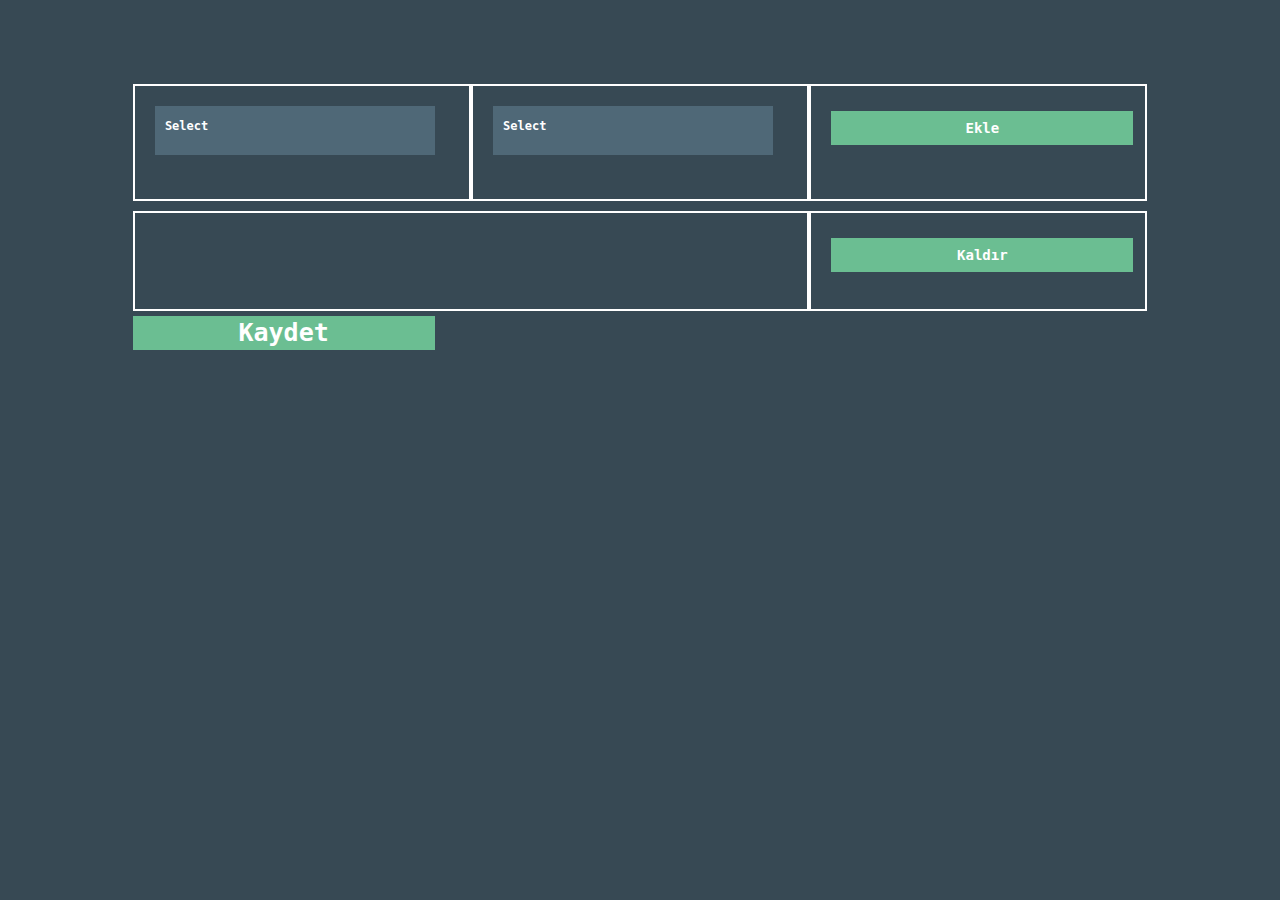
==== dgs/index.html @ 17ef4633 "add_dgs" ====
<!DOCTYPE html>
<html>
<head>
	<link rel="shortcut icon" href="img/fav.ico" />
	<meta charset="UTF-8" />
	<title></title>

	<link href="css/bootstrap.css" rel="stylesheet">
	<link href="css/bootstrap.css.map" rel="stylesheet">
	<link href="css/bootstrap.min.css" rel="stylesheet">
	<link href="css/bootstrap-theme.css" rel="stylesheet">
	<link href="css/bootstrap-theme.css.map" rel="stylesheet">
	<link href="css/bootstrap-theme.min.css" rel="stylesheet">
	<link href="css/user.css" rel="stylesheet">
	<link href="css/multi_checkbox.css" rel="stylesheet">
	<link href="fonts/glyphicons-halflings-regular.eot" rel="stylesheet">
	<link href="fonts/glyphicons-halflings-regular.svg" rel="stylesheet">
	<link href="fonts/glyphicons-halflings-regular.ttf" rel="stylesheet">
	<link href="fonts/glyphicons-halflings-regular.woff" rel="stylesheet">

	<script scr="js/bootstrap.js"></script>
	<script scr="js/bootstrap.min.js"></script>
	<script src="js/jquery-1.11.0.min.js"></script>
	<script src="js/jquery-migrate-1.2.1.min.js"></script>
	<script src="js/jquery.easing.min.js"></script>
	<script src="js/user.js"></script>
	<script src="js/multi_checkbox.js"></script>


</head>
<body class="index">

	<div class="content">
		<div class="list" id="list_left">
			<dl class="dropdown"> 

				<dt>
					<a href="#">
						<span class="hida">Select</span>    
						<p class="multiSel"></p>  
					</a>
				</dt>

				<dd>


					<div class="mutliSelect">
						<ul>
							<div class="Cat"><input class="left_checkbox" type="checkbox" name="animal" value="Cat" position="left"> Cats </div>
							<div class="Dog"><input class="left_checkbox" type="checkbox" name="animal" value="Dog" position="left"> Dogs</div>
							<div class="Bird"><input class="left_checkbox" type="checkbox" name="animal" value="Bird" position="left"> Birds</div>
							<div class="Duck"><input class="left_checkbox" type="checkbox" name="animal" value="Duck" position="left"> Duck</div>
							<div class="Horse"><input class="left_checkbox" type="checkbox" name="animal" value="Horse" position="left"> Horse</div>
						</ul>
					</div>
				</dd>
			</dl>
		</div>

		<div class="list" id="list_right">
			<dl class="dropdown"> 

				<dt>
					<a href="#">
						<span class="hida">Select</span>    
						<p class="multiSel"></p>  
					</a>
				</dt>

				<dd>


					<div class="mutliSelect">
						<ul>
							<div class="Volvo"><input class="right_checkbox" type="checkbox" name="car" value="Volvo" position="right" /> Volvo </div>
							<div class="Fiat"><input class="right_checkbox" type="checkbox" name="car" value="Fiat" position="right" /> Fiat</div>
							<div class="Skoda"><input class="right_checkbox" type="checkbox" name="car" value="Skoda" position="right" /> Skoda</div>
							<div class="Mercedes"><input class="right_checkbox" type="checkbox" name="car" value="Mercedes" position="right" /> Mercedes</div>
							<div class="Kia"><input class="right_checkbox" type="checkbox" name="car" value="Kia" position="right" /> Kia</div>
						</ul>
					</div>
				</dd>
			</dl>
		</div>
		<div class="list" id="list_button">
			<button class="add_button">Ekle</button>
		</div>
		<div class="final" id="final_result">
			<table id="final_table">
				<tbody>
				</tbody>
			</table>
		</div>
		<div class="final" id="final_button">
			<button class="delete_button">Kaldır</button>
		</div>
		<div class="submit">
			<button class="submit_button">Kaydet</button>
		</div>
	</div>

</body>
</html>





































<!--







<dl class="dropdown"> 

	<dt>
		<a href="#">
			<span class="hida">Select</span>    
			<p class="multiSel"></p>  
		</a>
	</dt>

	<dd>
		<div class="mutliSelect">
			<ul>
				<li>
					<input type="checkbox" value="Apple" />Apple
				</li>
				<li>
					<input type="checkbox" value="Blackberry" />Blackberry
				</li>
				<li>
					<input type="checkbox" value="HTC" />HTC
				</li>
				<li>
					<input type="checkbox" value="Sony Ericson" />Sony Ericson
				</li>
				<li>
					<input type="checkbox" value="Motorola" />Motorola
				</li>
				<li>
					<input type="checkbox" value="Nokia" />Nokia
				</li>
			</ul>
		</div>
	</dd>
	<button>Filter</button>
</dl>

-->
---- dgs/css/user.css ----
.index > .content {
	height: auto;
	margin: auto;
	margin-top: 10px;
	padding: 2%;
	width: 90%;
}

.index > .content > .list {
	border: solid 2px;
	float: left;
    height: auto;
    min-height: 117px;
	margin: auto;
	width: 33.33%;
	padding: 2%;
}

.index > .content > .final {
	width: 66.66%;
	border: solid 2px;
	padding: 2%;
	margin-top: 10px;
	float: left;
	min-height: 100px;
}
.index > .content > #final_button{
	width: 33.33%;
	height: 100px;
}
.index > .content > .submit {
	font-weight: bold;
	font-size: 25px;
	height: 50px;
	margin-top: 10px;
	width: 100%;
}
.index > .content > .final > #final_table{
	width: 100%;
}
.index > .content > .final > #final_table > tbody > tr {
	border-bottom: solid 2px;
	height: 20px;
	width: 100%;
}

.index > .content > .final > #final_table > tbody > tr > td {
	width: 50%;
}

.index > .submit {
	float: left;
}
.index > .submit > .submit_button {
	width: 100%;
}
---- dgs/css/multi_checkbox.css ----
body {
  font: normal 14px/100% "Andale Mono", AndaleMono, monospace;
  color: #fff;
  padding: 50px;
  margin: 0 auto;
  background-color: #374954;
}


a {
  color: #fff;
}

.dropdown dd,
.dropdown dt {
  margin: 0px;
  padding: 0px;
}

.dropdown ul {
  margin: -1px 0 0 0;
}

.dropdown dd {
  position: relative;
}

.dropdown a,
.dropdown a:visited {
  color: #fff;
  text-decoration: none;
  outline: none;
  font-size: 12px;
}

.dropdown dt a {
  background-color: #4F6877;
  display: block;
  padding: 8px 20px 5px 10px;
  min-height: 25px;
  line-height: 24px;
  overflow: hidden;
  border: 0;
  width: 280px;
}

.dropdown dt a span,
.multiSel span {
  cursor: pointer;
  display: inline-block;
  padding: 0 3px 2px 0;
}

.dropdown dd ul {
  background-color: #4F6877;
  border: 0;
  color: #fff;
  display: none;
  left: 0px;
  padding: 2px 15px 2px 5px;
  position: absolute;
  top: 2px;
  width: 280px;
  list-style: none;
  height: 160px;
  overflow: auto;
}

.dropdown span.value {
  display: none;
}

.dropdown dd ul li a {
  padding: 5px;
  display: block;
}

.dropdown dd ul li a:hover {
  background-color: #fff;
}

button {
  background-color: #6BBE92;
  width: 302px;
  border: 0;
  padding: 10px 0;
  margin: 5px 0;
  text-align: center;
  color: #fff;
  font-weight: bold;
}
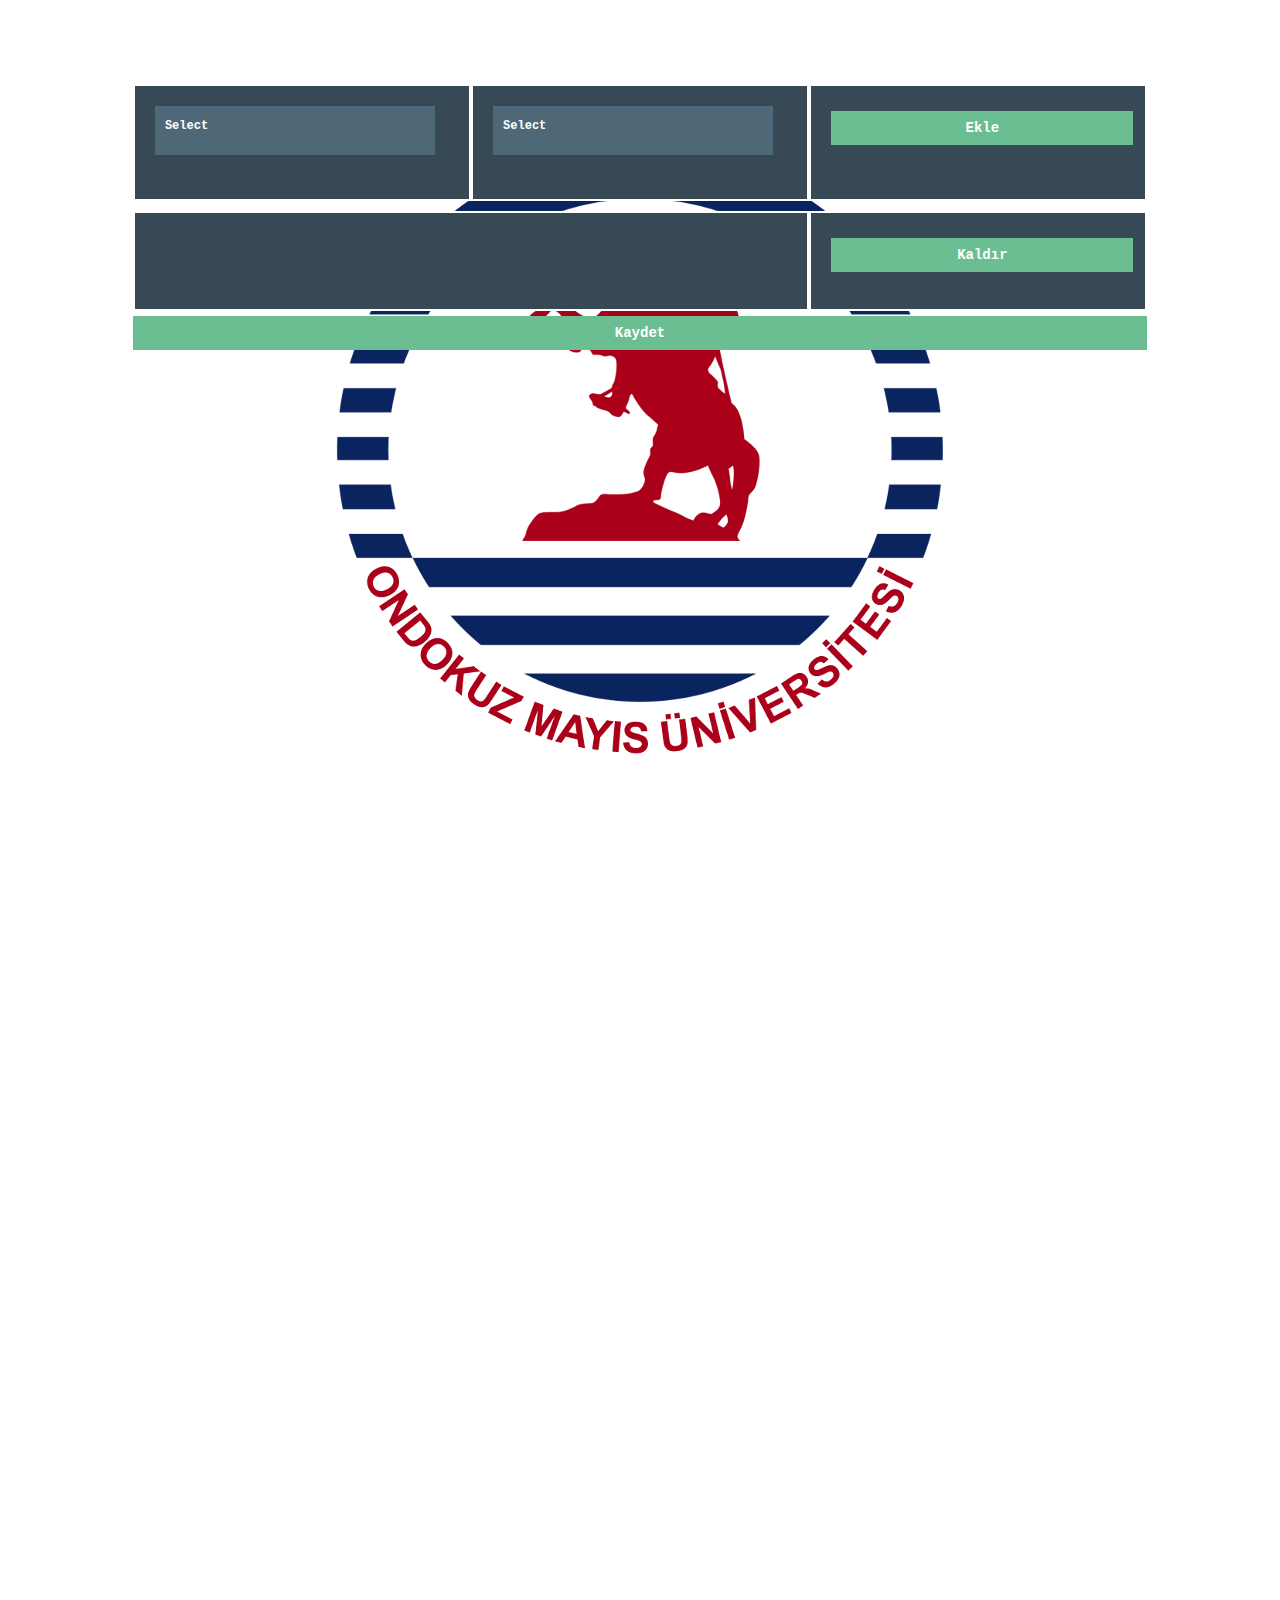
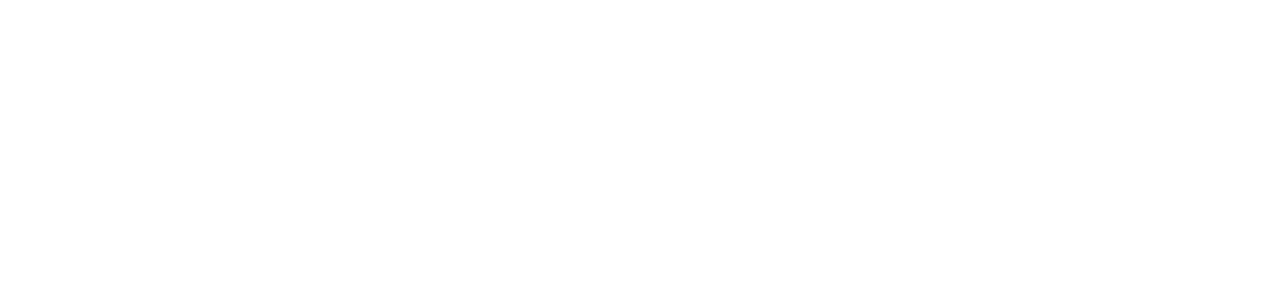
==== commit 8b8212eb: "newbg" ====
--- a/dgs/index.html
+++ b/dgs/index.html
@@ -99,6 +99,133 @@
 		</div>
 	</div>
 
+
+	<br>
+	<br>
+	<br>
+	<br>
+	<br>
+	<br>
+	<br>
+	<br>
+	<br>
+	<br>
+	<br>
+	<br>
+	<br>
+	<br>
+	<br>
+	<br>
+	<br>
+	<br>
+	<br>
+	<br>
+	<br>
+	<br>
+	<br>
+	<br>
+	<br>
+	<br>
+	<br>
+	<br>
+	<br>
+	<br>
+	<br>
+	<br>
+	<br>
+	<br>
+	<br>
+	<br>
+	<br>
+	<br>
+	<br>
+	<br>
+	<br>
+	<br>
+	<br>
+	<br>
+	<br>
+	<br>
+	<br>
+	<br>
+	<br>
+	<br>
+	<br>
+	<br>
+	<br>
+	<br>
+	<br>
+	<br>
+	<br>
+	<br>
+	<br>
+	<br>
+	<br>
+	<br>
+	<br>
+	<br>
+	<br>
+	<br>
+	<br>
+	<br>
+	<br>
+	<br>
+	<br>
+	<br>
+	<br>
+	<br>
+	<br>
+	<br>
+	<br>
+	<br>
+	<br>
+	<br>
+	<br>
+	<br>
+	<br>
+	<br>
+	<br>
+	<br>
+	<br>
+	<br>
+	<br>
+	<br>
+	<br>
+	<br>
+	<br>
+	<br>
+	<br>
+	<br>
+	<br>
+	<br>
+	<br>
+	<br>
+	<br>
+	<br>
+	<br>
+	<br>
+	<br>
+	<br>
+	<br>
+	<br>
+	<br>
+	<br>
+	<br>
+	<br>
+	<br>
+	<br>
+	<br>
+	<br>
+	<br>
+	<br>
+	<br>
+	<br>
+	<br>
+	<br>
+	<br>
+	<br>
+	<br>
+
 </body>
 </html>
 
--- a/dgs/css/user.css
+++ b/dgs/css/user.css
@@ -1,3 +1,14 @@
+body {
+	font: normal 14px/100% "Andale Mono", AndaleMono, monospace;
+	color: #fff;
+	padding: 50px;
+	margin: 0 auto;
+	background-image: url("../img/uni_logo.png");
+	background-position: center;
+	background-repeat: no-repeat;
+	background-attachment:fixed;
+}
+
 .index > .content {
 	height: auto;
 	margin: auto;
@@ -7,16 +18,18 @@
 }
 
 .index > .content > .list {
+	background-color: #374954;
 	border: solid 2px;
 	float: left;
-    height: auto;
-    min-height: 117px;
+	height: auto;
+	min-height: 117px;
 	margin: auto;
 	width: 33.33%;
 	padding: 2%;
 }
 
 .index > .content > .final {
+	background-color: #374954;
 	width: 66.66%;
 	border: solid 2px;
 	padding: 2%;
@@ -27,13 +40,6 @@
 .index > .content > #final_button{
 	width: 33.33%;
 	height: 100px;
-}
-.index > .content > .submit {
-	font-weight: bold;
-	font-size: 25px;
-	height: 50px;
-	margin-top: 10px;
-	width: 100%;
 }
 .index > .content > .final > #final_table{
 	width: 100%;
@@ -48,9 +54,10 @@
 	width: 50%;
 }
 
-.index > .submit {
+.index > .content > .submit {
 	float: left;
+	width: 100%;
 }
-.index > .submit > .submit_button {
+.index > .content > .submit > .submit_button {
 	width: 100%;
-}+}
--- a/dgs/css/multi_checkbox.css
+++ b/dgs/css/multi_checkbox.css
@@ -1,12 +1,3 @@
-body {
-  font: normal 14px/100% "Andale Mono", AndaleMono, monospace;
-  color: #fff;
-  padding: 50px;
-  margin: 0 auto;
-  background-color: #374954;
-}
-
-
 a {
   color: #fff;
 }
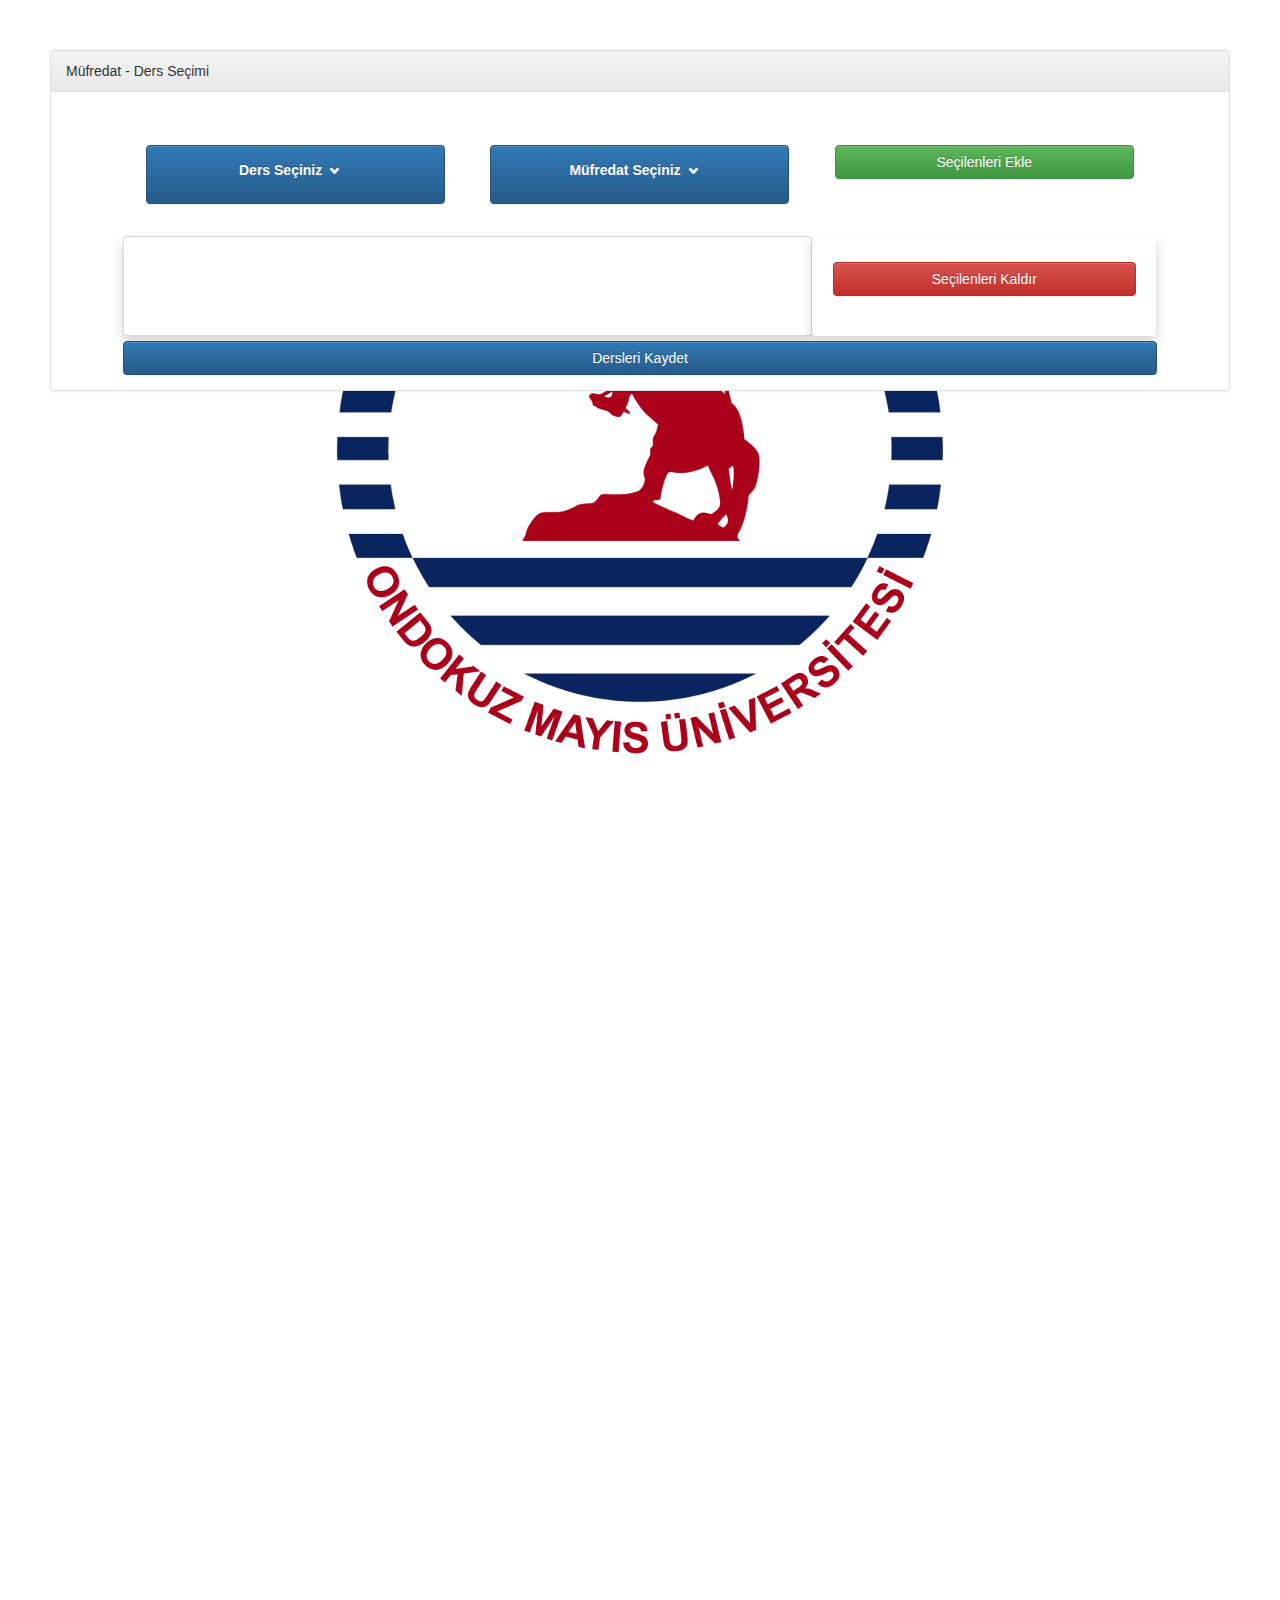
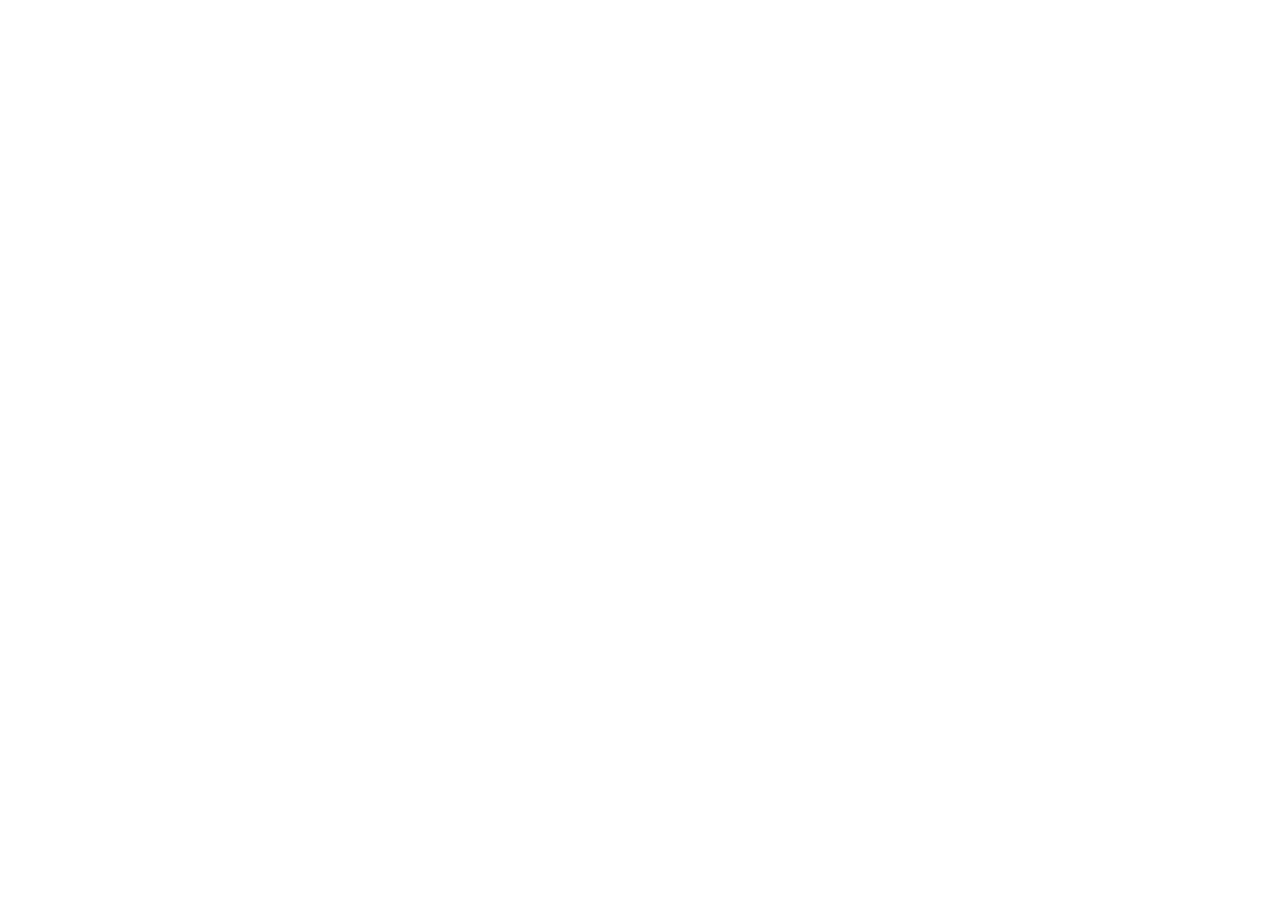
==== commit 63a26634: "Bootstrap_add" ====
--- a/dgs/index.html
+++ b/dgs/index.html
@@ -3,7 +3,7 @@
 <head>
 	<link rel="shortcut icon" href="img/fav.ico" />
 	<meta charset="UTF-8" />
-	<title></title>
+	<title>MültiCheckBox to Other Div With JQuery</title>
 
 	<link href="css/bootstrap.css" rel="stylesheet">
 	<link href="css/bootstrap.css.map" rel="stylesheet">
@@ -29,99 +29,78 @@
 
 </head>
 <body class="index">
-
-	<div class="content">
-		<div class="list" id="list_left">
-			<dl class="dropdown"> 
-
-				<dt>
-					<a href="#">
-						<span class="hida">Select</span>    
-						<p class="multiSel"></p>  
-					</a>
-				</dt>
-
-				<dd>
-
-
-					<div class="mutliSelect">
-						<ul>
-							<div class="Cat"><input class="left_checkbox" type="checkbox" name="animal" value="Cat" position="left"> Cats </div>
-							<div class="Dog"><input class="left_checkbox" type="checkbox" name="animal" value="Dog" position="left"> Dogs</div>
-							<div class="Bird"><input class="left_checkbox" type="checkbox" name="animal" value="Bird" position="left"> Birds</div>
-							<div class="Duck"><input class="left_checkbox" type="checkbox" name="animal" value="Duck" position="left"> Duck</div>
-							<div class="Horse"><input class="left_checkbox" type="checkbox" name="animal" value="Horse" position="left"> Horse</div>
-						</ul>
-					</div>
-				</dd>
-			</dl>
-		</div>
-
-		<div class="list" id="list_right">
-			<dl class="dropdown"> 
-
-				<dt>
-					<a href="#">
-						<span class="hida">Select</span>    
-						<p class="multiSel"></p>  
-					</a>
-				</dt>
-
-				<dd>
-
-
-					<div class="mutliSelect">
-						<ul>
-							<div class="Volvo"><input class="right_checkbox" type="checkbox" name="car" value="Volvo" position="right" /> Volvo </div>
-							<div class="Fiat"><input class="right_checkbox" type="checkbox" name="car" value="Fiat" position="right" /> Fiat</div>
-							<div class="Skoda"><input class="right_checkbox" type="checkbox" name="car" value="Skoda" position="right" /> Skoda</div>
-							<div class="Mercedes"><input class="right_checkbox" type="checkbox" name="car" value="Mercedes" position="right" /> Mercedes</div>
-							<div class="Kia"><input class="right_checkbox" type="checkbox" name="car" value="Kia" position="right" /> Kia</div>
-						</ul>
-					</div>
-				</dd>
-			</dl>
-		</div>
-		<div class="list" id="list_button">
-			<button class="add_button">Ekle</button>
-		</div>
-		<div class="final" id="final_result">
-			<table id="final_table">
-				<tbody>
-				</tbody>
-			</table>
-		</div>
-		<div class="final" id="final_button">
-			<button class="delete_button">Kaldır</button>
-		</div>
-		<div class="submit">
-			<button class="submit_button">Kaydet</button>
+	<div class="panel panel-default">
+		<div class="panel-heading">Müfredat - Ders Seçimi</div>
+		<div class="panel-body">
+			<div class="content">
+				<div class="list" id="list_left">
+					<button type="button" class="btn btn-primary dropdown-toggle dropdown" data-toggle="dropdown" aria-haspopup="true" aria-expanded="false"> 
+
+						<dt>
+							<a href="#">
+								<span class="hida">Ders Seçiniz </span> <span class="glyphicon glyphicon-chevron-down" aria-hidden="true"></span>
+								<p class="multiSel"></p>  
+							</a>
+						</dt>
+
+						<dd>
+							<div class="mutliSelect">
+								<ul>
+									<div class="Cat"><input class="left_checkbox" type="checkbox" name="animal" value="Cat" position="left"> Cats </div>
+									<div class="Dog"><input class="left_checkbox" type="checkbox" name="animal" value="Dog" position="left"> Dogs</div>
+									<div class="Bird"><input class="left_checkbox" type="checkbox" name="animal" value="Bird" position="left"> Birds</div>
+									<div class="Duck"><input class="left_checkbox" type="checkbox" name="animal" value="Duck" position="left"> Duck</div>
+									<div class="Horse"><input class="left_checkbox" type="checkbox" name="animal" value="Horse" position="left"> Horse</div>
+								</ul>
+							</div>
+						</dd>
+					</button>
+				</div>
+
+				<div class="list" id="list_right">
+					<button type="button" class="btn btn-primary dropdown-toggle dropdown" data-toggle="dropdown" aria-haspopup="true" aria-expanded="false"> 
+
+						<dt>
+							<a href="#">
+								<span class="hida">Müfredat Seçiniz </span> <span class="glyphicon glyphicon-chevron-down" aria-hidden="true"></span>  
+								<p class="multiSel"></p>  
+							</a>
+						</dt>
+
+						<dd>
+
+
+							<div class="mutliSelect">
+								<ul>
+									<div class="Volvo"><input class="right_checkbox" type="checkbox" name="car" value="Volvo" position="right" /> Volvo </div>
+									<div class="Fiat"><input class="right_checkbox" type="checkbox" name="car" value="Fiat" position="right" /> Fiat</div>
+									<div class="Skoda"><input class="right_checkbox" type="checkbox" name="car" value="Skoda" position="right" /> Skoda</div>
+									<div class="Mercedes"><input class="right_checkbox" type="checkbox" name="car" value="Mercedes" position="right" /> Mercedes</div>
+									<div class="Kia"><input class="right_checkbox" type="checkbox" name="car" value="Kia" position="right" /> Kia</div>
+								</ul>
+							</div>
+						</dd>
+					</button>
+				</div>
+				<div class="list" id="list_button">
+					<button class="add_button btn btn-success">Seçilenleri Ekle</button>
+				</div>
+				<div class="final" id="final_result">
+					<table id="final_table">
+						<tbody>
+						</tbody>
+					</table>
+				</div>
+				<div class="final" id="final_button">
+					<button class="delete_button btn btn-danger">Seçilenleri Kaldır</button>
+				</div>
+				<div class="submit">
+					<button class="submit_button btn btn-primary">Dersleri Kaydet</button>
+				</div>
+			</div>
 		</div>
 	</div>
 
-
-	<br>
-	<br>
-	<br>
-	<br>
-	<br>
-	<br>
-	<br>
-	<br>
-	<br>
-	<br>
-	<br>
-	<br>
-	<br>
-	<br>
-	<br>
-	<br>
-	<br>
-	<br>
-	<br>
-	<br>
-	<br>
-	<br>
 	<br>
 	<br>
 	<br>
@@ -256,57 +235,3 @@
 
 
 
-
-
-
-
-
-
-
-
-
-<!--
-
-
-
-
-
-
-
-<dl class="dropdown"> 
-
-	<dt>
-		<a href="#">
-			<span class="hida">Select</span>    
-			<p class="multiSel"></p>  
-		</a>
-	</dt>
-
-	<dd>
-		<div class="mutliSelect">
-			<ul>
-				<li>
-					<input type="checkbox" value="Apple" />Apple
-				</li>
-				<li>
-					<input type="checkbox" value="Blackberry" />Blackberry
-				</li>
-				<li>
-					<input type="checkbox" value="HTC" />HTC
-				</li>
-				<li>
-					<input type="checkbox" value="Sony Ericson" />Sony Ericson
-				</li>
-				<li>
-					<input type="checkbox" value="Motorola" />Motorola
-				</li>
-				<li>
-					<input type="checkbox" value="Nokia" />Nokia
-				</li>
-			</ul>
-		</div>
-	</dd>
-	<button>Filter</button>
-</dl>
-
--->--- a/dgs/css/user.css
+++ b/dgs/css/user.css
@@ -1,5 +1,4 @@
 body {
-	font: normal 14px/100% "Andale Mono", AndaleMono, monospace;
 	color: #fff;
 	padding: 50px;
 	margin: 0 auto;
@@ -9,55 +8,61 @@
 	background-attachment:fixed;
 }
 
-.index > .content {
+.glyphicon{
+	font-size: 10px;
+}
+
+.index > .panel > .panel-body > .content {
 	height: auto;
 	margin: auto;
 	margin-top: 10px;
-	padding: 2%;
 	width: 90%;
 }
 
-.index > .content > .list {
-	background-color: #374954;
+.index > .panel > .panel-body > .content > .list {
+	background-color: transparent;
 	border: solid 2px;
 	float: left;
 	height: auto;
-	min-height: 117px;
+	/*min-height: 117px;*/
 	margin: auto;
 	width: 33.33%;
 	padding: 2%;
 }
-
-.index > .content > .final {
-	background-color: #374954;
+.index > .panel > .panel-body > .content > .final {
+	background-color: #fff;
+	border: 1px solid rgba(0,0,0,.15);
+	border-radius: 4px;
+	box-shadow: 0 6px 12px rgba(0,0,0,.175);
+	color: #000;
 	width: 66.66%;
-	border: solid 2px;
 	padding: 2%;
 	margin-top: 10px;
 	float: left;
 	min-height: 100px;
 }
-.index > .content > #final_button{
+.index > .panel > .panel-body > .content > #final_button{
 	width: 33.33%;
 	height: 100px;
+	border: none;
 }
-.index > .content > .final > #final_table{
+.index > .panel > .panel-body > .content > .final > #final_table{
 	width: 100%;
 }
-.index > .content > .final > #final_table > tbody > tr {
+.index > .panel > .panel-body > .content > .final > #final_table > tbody > tr {
 	border-bottom: solid 2px;
 	height: 20px;
 	width: 100%;
 }
 
-.index > .content > .final > #final_table > tbody > tr > td {
+.index > .panel > .panel-body > .content > .final > #final_table > tbody > tr > td {
 	width: 50%;
 }
 
-.index > .content > .submit {
+.index > .panel > .panel-body > .content > .submit {
 	float: left;
 	width: 100%;
 }
-.index > .content > .submit > .submit_button {
+.index > .panel > .panel-body > .content > .submit > .submit_button {
 	width: 100%;
 }
--- a/dgs/css/multi_checkbox.css
+++ b/dgs/css/multi_checkbox.css
@@ -1,5 +1,9 @@
 a {
   color: #fff;
+}
+
+.dropdown {
+  width: 100%;
 }
 
 .dropdown dd,
@@ -18,21 +22,20 @@
 
 .dropdown a,
 .dropdown a:visited {
-  color: #fff;
+  color: #ffffff;
   text-decoration: none;
   outline: none;
-  font-size: 12px;
 }
 
 .dropdown dt a {
-  background-color: #4F6877;
+  background-color: transparent;
   display: block;
   padding: 8px 20px 5px 10px;
-  min-height: 25px;
-  line-height: 24px;
+  /*min-height: 25px;
+  line-height: 24px;*/
   overflow: hidden;
   border: 0;
-  width: 280px;
+  width: 100%;
 }
 
 .dropdown dt a span,
@@ -43,18 +46,21 @@
 }
 
 .dropdown dd ul {
-  background-color: #4F6877;
-  border: 0;
-  color: #fff;
+  background-color: #fff;
+  border: 1px solid rgba(0,0,0,.15);
+  border-radius: 4px;
+  box-shadow: 0 6px 12px rgba(0,0,0,.175);
+  color: #000;
   display: none;
-  left: 0px;
+  left: -14px;
   padding: 2px 15px 2px 5px;
   position: absolute;
-  top: 2px;
-  width: 280px;
+  top: 10px;
+  width: 110%;
   list-style: none;
   height: 160px;
   overflow: auto;
+  text-align: left;
 }
 
 .dropdown span.value {
@@ -72,11 +78,11 @@
 
 button {
   background-color: #6BBE92;
-  width: 302px;
+  width: 100%;
   border: 0;
   padding: 10px 0;
   margin: 5px 0;
   text-align: center;
   color: #fff;
   font-weight: bold;
-}+}
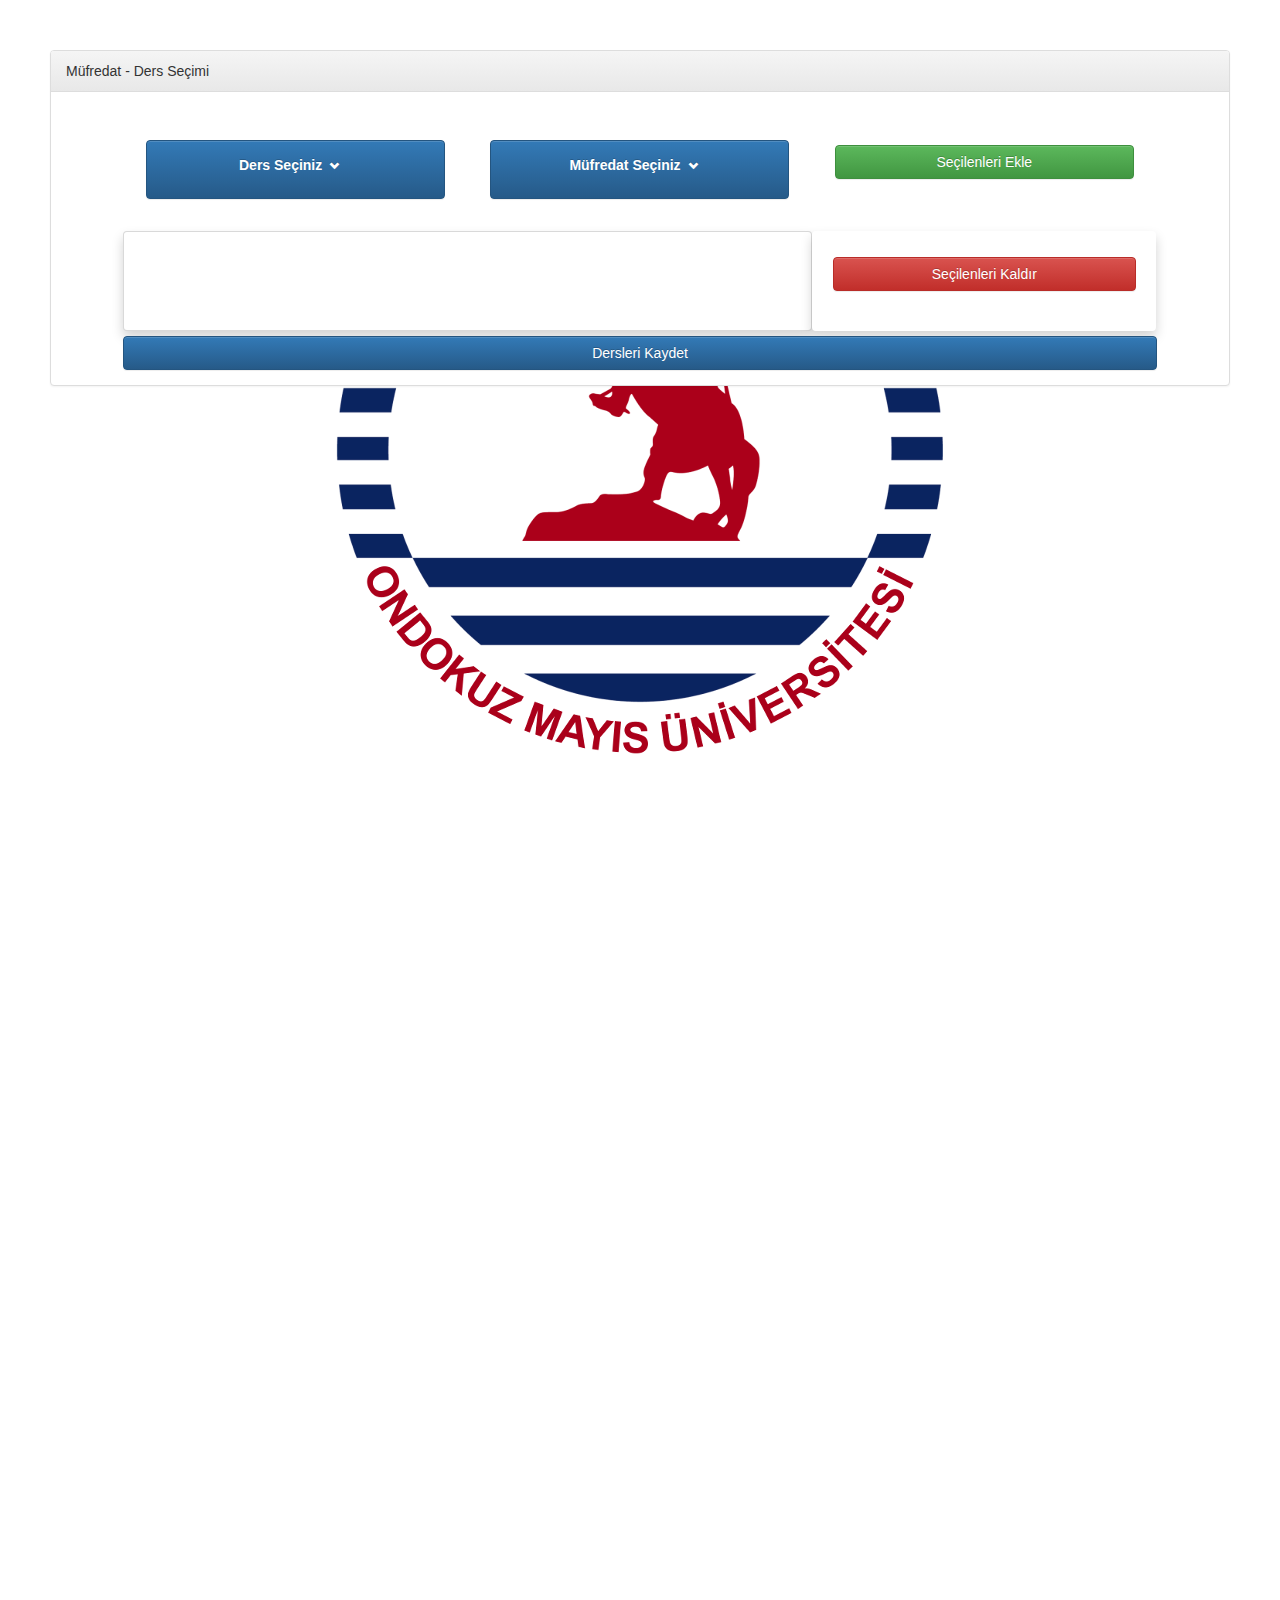
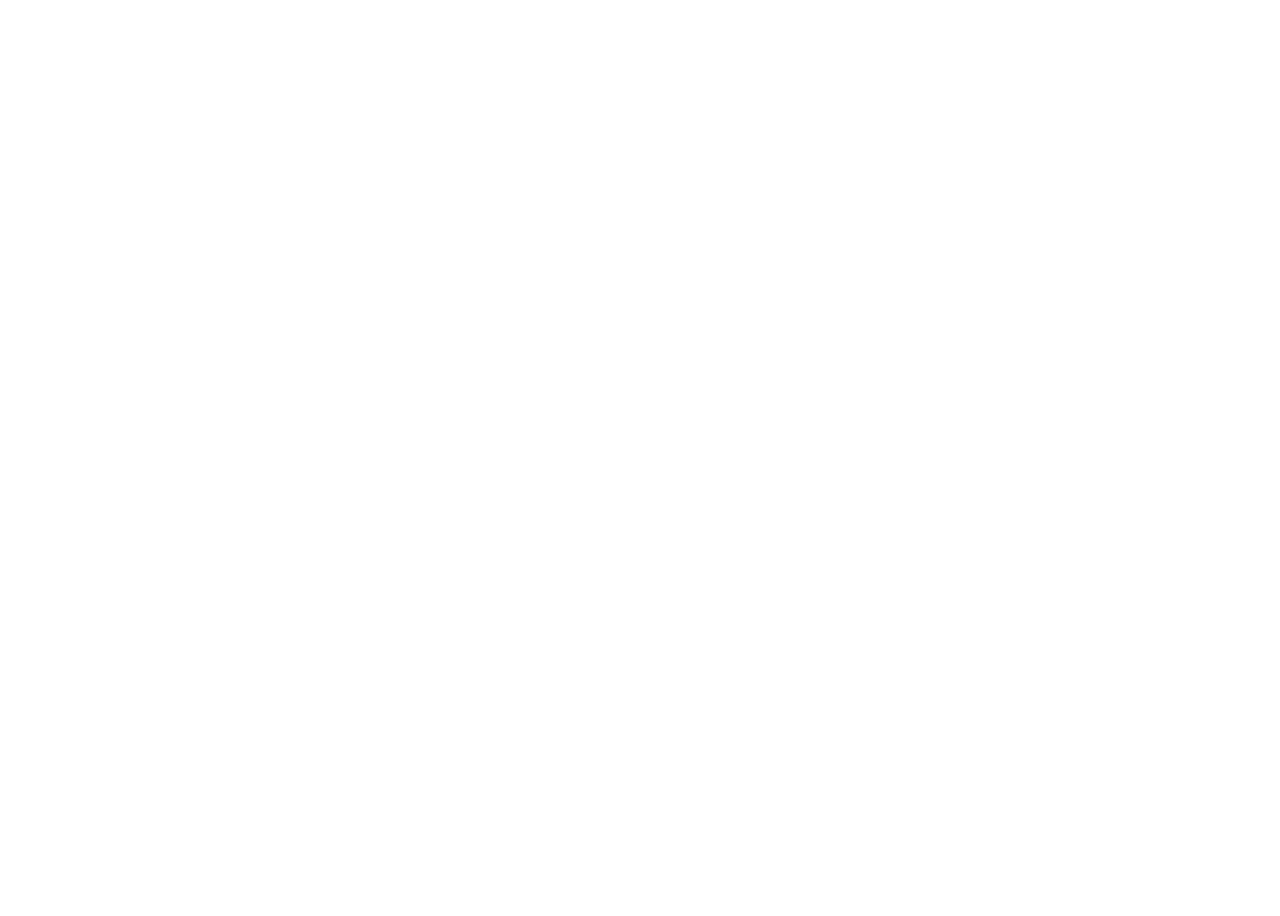
==== commit e79352de: "Firefox - Button Child" ====
--- a/dgs/index.html
+++ b/dgs/index.html
@@ -5,18 +5,18 @@
 	<meta charset="UTF-8" />
 	<title>MültiCheckBox to Other Div With JQuery</title>
 
-	<link href="css/bootstrap.css" rel="stylesheet">
-	<link href="css/bootstrap.css.map" rel="stylesheet">
-	<link href="css/bootstrap.min.css" rel="stylesheet">
-	<link href="css/bootstrap-theme.css" rel="stylesheet">
-	<link href="css/bootstrap-theme.css.map" rel="stylesheet">
-	<link href="css/bootstrap-theme.min.css" rel="stylesheet">
-	<link href="css/user.css" rel="stylesheet">
-	<link href="css/multi_checkbox.css" rel="stylesheet">
-	<link href="fonts/glyphicons-halflings-regular.eot" rel="stylesheet">
-	<link href="fonts/glyphicons-halflings-regular.svg" rel="stylesheet">
-	<link href="fonts/glyphicons-halflings-regular.ttf" rel="stylesheet">
-	<link href="fonts/glyphicons-halflings-regular.woff" rel="stylesheet">
+	<link type="text/css" href="css/bootstrap.css" rel="stylesheet">
+	<link type="text/css" href="css/bootstrap.css.map" rel="stylesheet">
+	<link type="text/css" href="css/bootstrap.min.css" rel="stylesheet">
+	<link type="text/css" href="css/bootstrap-theme.css" rel="stylesheet">
+	<link type="text/css" href="css/bootstrap-theme.css.map" rel="stylesheet">
+	<link type="text/css" href="css/bootstrap-theme.min.css" rel="stylesheet">
+	<link type="text/css" href="css/user.css" rel="stylesheet">
+	<link type="text/css" href="css/multi_checkbox.css" rel="stylesheet">
+	<link type="text/css" href="fonts/glyphicons-halflings-regular.eot" rel="stylesheet">
+	<link type="text/css" href="fonts/glyphicons-halflings-regular.svg" rel="stylesheet">
+	<link type="text/css" href="fonts/glyphicons-halflings-regular.ttf" rel="stylesheet">
+	<link type="text/css" href="fonts/glyphicons-halflings-regular.woff" rel="stylesheet">
 
 	<script scr="js/bootstrap.js"></script>
 	<script scr="js/bootstrap.min.js"></script>
@@ -34,7 +34,7 @@
 		<div class="panel-body">
 			<div class="content">
 				<div class="list" id="list_left">
-					<button type="button" class="btn btn-primary dropdown-toggle dropdown" data-toggle="dropdown" aria-haspopup="true" aria-expanded="false"> 
+					<div type="button" class="btn btn-primary dropdown-toggle dropdown" data-toggle="dropdown" aria-haspopup="true" aria-expanded="false"> 
 
 						<dt>
 							<a href="#">
@@ -54,11 +54,11 @@
 								</ul>
 							</div>
 						</dd>
-					</button>
+					</div>
 				</div>
 
 				<div class="list" id="list_right">
-					<button type="button" class="btn btn-primary dropdown-toggle dropdown" data-toggle="dropdown" aria-haspopup="true" aria-expanded="false"> 
+					<div type="button" class="btn btn-primary dropdown-toggle dropdown" data-toggle="dropdown" aria-haspopup="true" aria-expanded="false"> 
 
 						<dt>
 							<a href="#">
@@ -80,7 +80,7 @@
 								</ul>
 							</div>
 						</dd>
-					</button>
+					</div>
 				</div>
 				<div class="list" id="list_button">
 					<button class="add_button btn btn-success">Seçilenleri Ekle</button>
--- a/dgs/css/user.css
+++ b/dgs/css/user.css
@@ -10,6 +10,10 @@
 
 .glyphicon{
 	font-size: 10px;
+}
+
+.index > .panel:background{
+	opacity: 0.5;
 }
 
 .index > .panel > .panel-body > .content {
